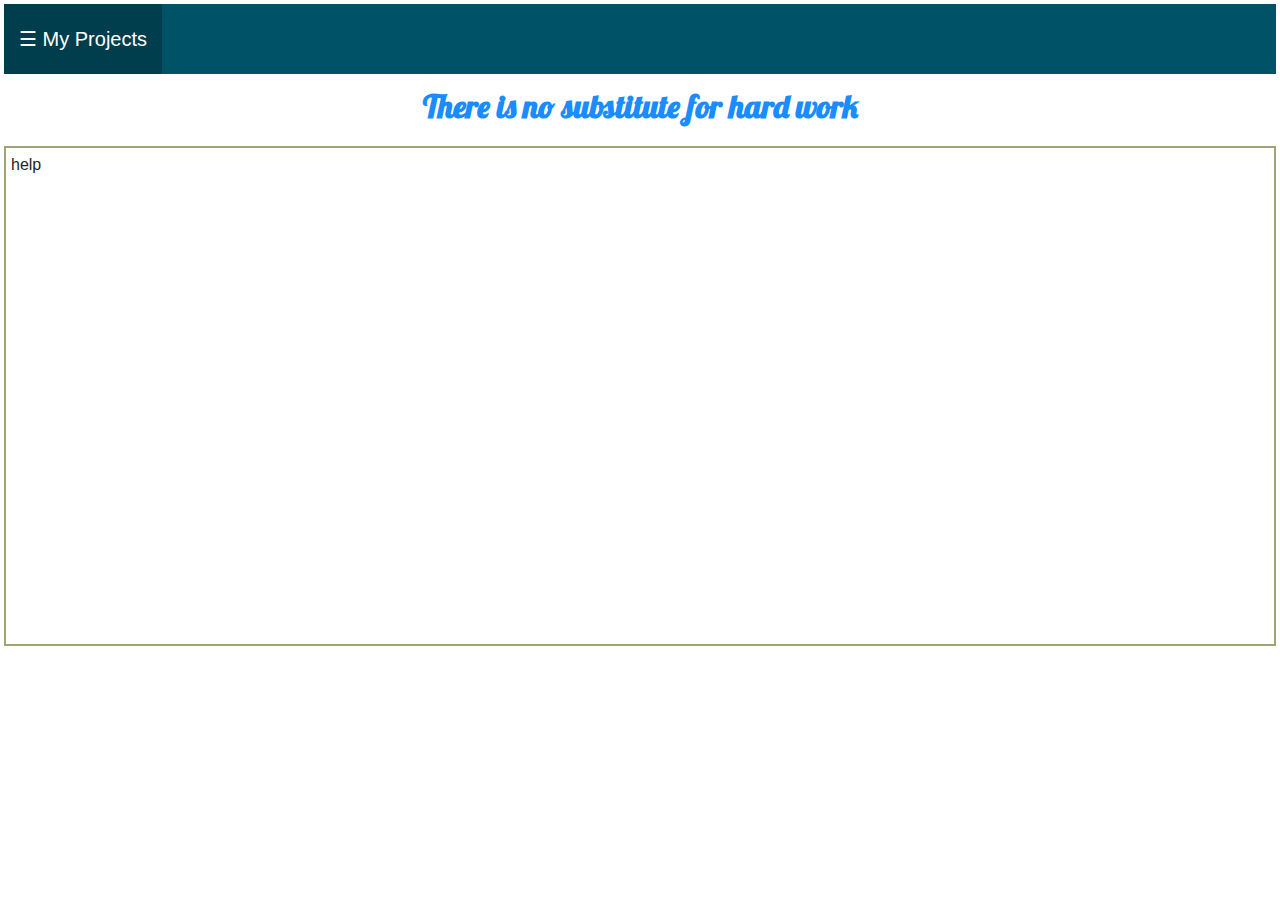
==== dashboard.html @ d2923364 "3rd" ====
<!doctype html>
<html lang="en">
  <head>
    <!-- Required meta tags -->
    <meta charset="utf-8">
    <meta name="viewport" content="width=device-width, initial-scale=1, shrink-to-fit=no">
    <link rel="stylesheet" href="dashboard.css">
    <!-- Bootstrap CSS -->
    <link rel="stylesheet" href="https://maxcdn.bootstrapcdn.com/bootstrap/4.0.0/css/bootstrap.min.css" integrity="sha384-Gn5384xqQ1aoWXA+058RXPxPg6fy4IWvTNh0E263XmFcJlSAwiGgFAW/dAiS6JXm" crossorigin="anonymous">
    
    <link href="https://fonts.googleapis.com/css?family=Lobster|Pacifico" rel="stylesheet">
      
    <link rel="stylesheet" href="https://cdnjs.cloudflare.com/ajax/libs/font-awesome/4.7.0/css/font-awesome.min.css">  
    <title>Dashboard</title>
  </head>
  <body>
    <div id="mySidebar" class="sidebar">
  <a href="javascript:void(0)" class="closebtn" onclick="closeNav()"> 
<button class="openbtn" id="but" onclick="openNav()">My Projects ×</button>      
      </a>
  <a href="#">Project 1</a>
  <a href="#">Project 2</a>
  <a href="#">Project 3</a>
  <a href="#">Project 4</a>
</div>

<div id="main" >
    <div class="nav">
  <button class="openbtn" onclick="openNav()">☰ My Projects</button>
    </div>
    <div class="body-1" id="boy">
  <h2>There is no substitute for hard work</h2>
    </div>
    <div class="project-body" id="bod">
    
    help
    </div>
</div>
<script>
function openNav() {
  document.getElementById("mySidebar").style.width = "225px";
  document.getElementById("bod").style.paddingLeft = "225px";
    document.getElementById("boy").style.paddingLeft = "225px";
}

function closeNav() {
  document.getElementById("mySidebar").style.width = "0";
  document.getElementById("bod").style.paddingLeft= "0";
  document.getElementById("boy").style.paddingLeft= "0";
}
</script>

         
      
    <script src="https://code.jquery.com/jquery-3.2.1.slim.min.js" integrity="sha384-KJ3o2DKtIkvYIK3UENzmM7KCkRr/rE9/Qpg6aAZGJwFDMVNA/GpGFF93hXpG5KkN" crossorigin="anonymous"></script>
    <script src="https://cdnjs.cloudflare.com/ajax/libs/popper.js/1.12.9/umd/popper.min.js" integrity="sha384-ApNbgh9B+Y1QKtv3Rn7W3mgPxhU9K/ScQsAP7hUibX39j7fakFPskvXusvfa0b4Q" crossorigin="anonymous"></script>
    <script src="https://maxcdn.bootstrapcdn.com/bootstrap/4.0.0/js/bootstrap.min.js" integrity="sha384-JZR6Spejh4U02d8jOt6vLEHfe/JQGiRRSQQxSfFWpi1MquVdAyjUar5+76PVCmYl" crossorigin="anonymous"></script>
  </body>
</html>
---- dashboard.css ----
html {
    margin: auto;
    display: block;
    height: 100%;
}
.sidebar {
  height: 100%;
  width: 0;
  position: fixed;
  z-index: 1;
  top: 0;
  left: 0;
  background-color:#005266;
  overflow-x: hidden;
  transition: 0.5s;
  padding-top: 60px;
}

.sidebar a {
  padding: 8px 8px 8px 32px;
  text-decoration: none;
  font-size: 25px;
  color: #1f1f14;
  display: block;
  transition: 0.3s;
    font-family: 'Pacifico', cursive;
    font-weight: 600;
    margin-bottom: 15px;
}

.sidebar a:hover {
  color: #f1f1f1;
 text-decoration: none;
}

.sidebar .closebtn {
  position: absolute;
  top: 0;
}

.openbtn {
  font-size: 20px;
  cursor: pointer;
  background-color: #003d4d;
  color: white;
  padding: 10px 15px;
  border: none;
}


#main {
  transition: margin-left .5s;
  padding: 4px;
    width: 100%;
    height: 100%;
    position: absolute;
    display: block;
}

/* On smaller screens, where height is less than 450px, change the style of the sidenav (less padding and a smaller font size) */
@media screen and (max-height: 450px) {
  .sidebar {padding-top: 15px;}
  .sidebar a {font-size: 18px;}
}

.nav {
    padding:0px;
    display: block;
    background-color:#005266;
    height: 70px;
    margin: 0px;
    width: 100%;
}
h2 {
    text-align: center;
    font-family: 'Lobster', cursive !important;
    color: #1a8cff !important;
    font-weight: 800 !important;
    font-stretch: expanded !important;
    width: 100%
    
}
.body-1 {
    padding: 13px;
    width: 100%;
}

.project-body {
    border: 2px solid #a3a375;
    padding: 5px;
    height: 500px;
    width:100%;
}

#but {
    margin-bottom: 10px;
}
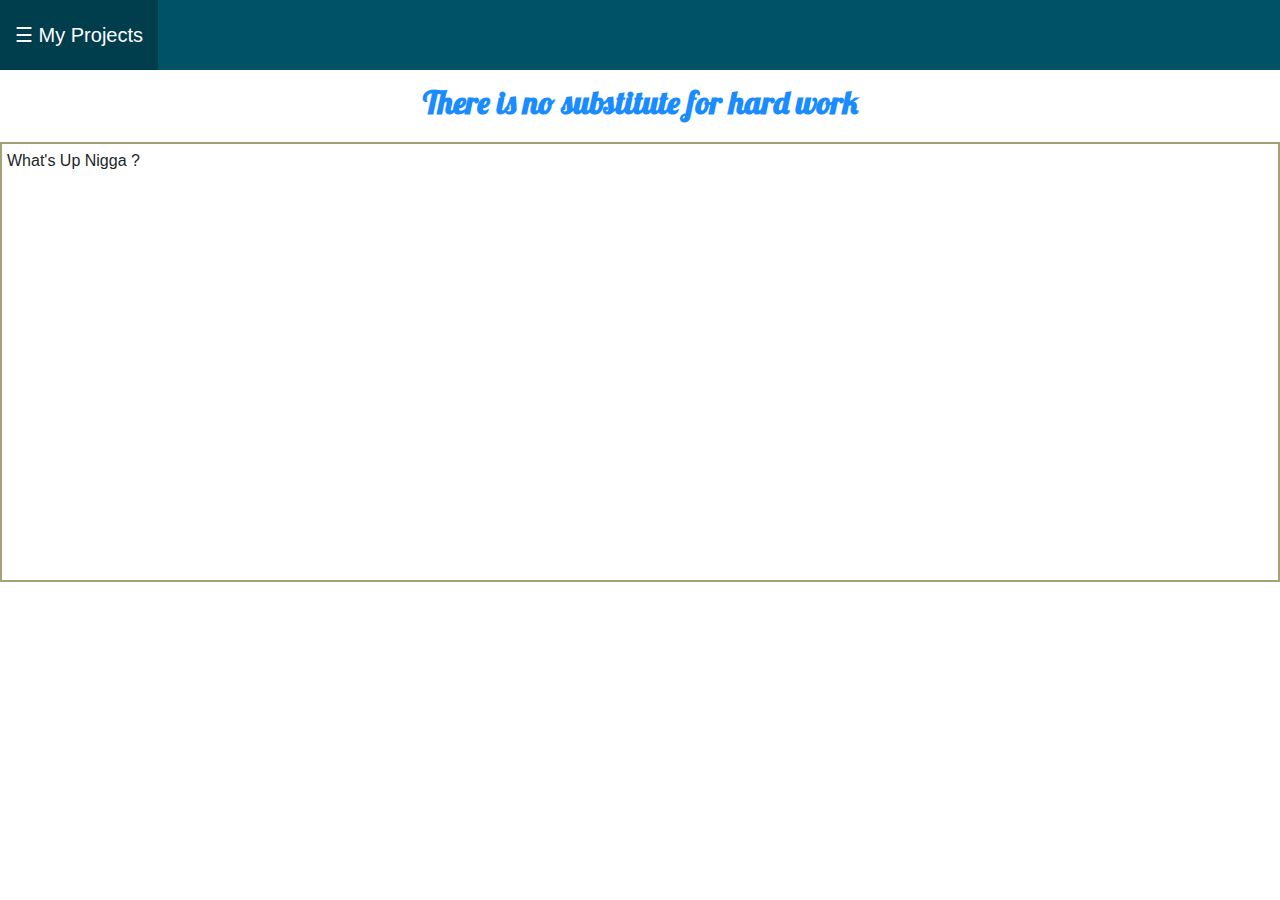
==== commit f89cebb5: "3rd" ====
--- a/dashboard.html
+++ b/dashboard.html
@@ -33,7 +33,7 @@
     </div>
     <div class="project-body" id="bod">
     
-    help
+    What's Up Nigga ?
     </div>
 </div>
 <script>
@@ -41,12 +41,17 @@
   document.getElementById("mySidebar").style.width = "225px";
   document.getElementById("bod").style.paddingLeft = "225px";
     document.getElementById("boy").style.paddingLeft = "225px";
+    document.getElementById("bod").style.height = "400px";
+    document.getElementById("main").style.position ="fixed";
 }
 
 function closeNav() {
   document.getElementById("mySidebar").style.width = "0";
   document.getElementById("bod").style.paddingLeft= "0";
   document.getElementById("boy").style.paddingLeft= "0";
+    document.getElementById("bod").style.height = "440px";
+    
+    document.getElementById("main").style.position ="absolute";
 }
 </script>
 
--- a/dashboard.css
+++ b/dashboard.css
@@ -50,7 +50,6 @@
 
 #main {
   transition: margin-left .5s;
-  padding: 4px;
     width: 100%;
     height: 100%;
     position: absolute;
@@ -88,12 +87,15 @@
 .project-body {
     border: 2px solid #a3a375;
     padding: 5px;
-    height: 500px;
+    height: 440px;
     width:100%;
 }
 
 #but {
     margin-bottom: 10px;
+    padding: 0;
+    color: unset;
+    height: fit-content;
 }
 
 
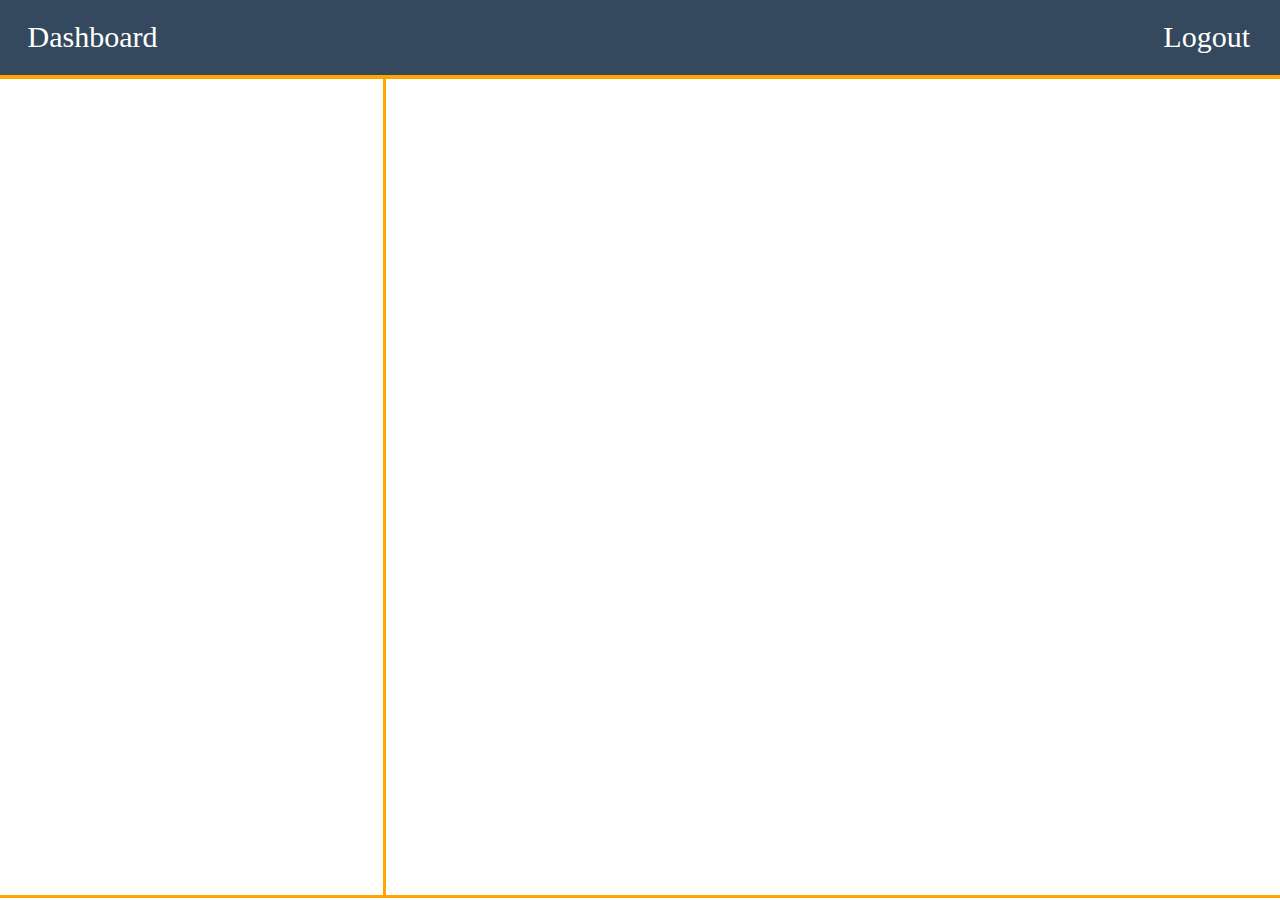
==== commit 479dab74: "4th" ====
--- a/dashboard.html
+++ b/dashboard.html
@@ -1,64 +1,26 @@
-<!doctype html>
-<html lang="en">
-  <head>
-    <!-- Required meta tags -->
-    <meta charset="utf-8">
-    <meta name="viewport" content="width=device-width, initial-scale=1, shrink-to-fit=no">
+<html>
+    <head>
+    <title>Dashboard</title>
+        <meta name="viewport" content="width=device-width, initial-scale=1">
+        <link rel="stylesheet" href="https://use.fontawesome.com/releases/v5.7.1/css/all.css" integrity="sha384-fnmOCqbTlWIlj8LyTjo7mOUStjsKC4pOpQbqyi7RrhN7udi9RwhKkMHpvLbHG9Sr" crossorigin="anonymous">
     <link rel="stylesheet" href="dashboard.css">
-    <!-- Bootstrap CSS -->
-    <link rel="stylesheet" href="https://maxcdn.bootstrapcdn.com/bootstrap/4.0.0/css/bootstrap.min.css" integrity="sha384-Gn5384xqQ1aoWXA+058RXPxPg6fy4IWvTNh0E263XmFcJlSAwiGgFAW/dAiS6JXm" crossorigin="anonymous">
-    
-    <link href="https://fonts.googleapis.com/css?family=Lobster|Pacifico" rel="stylesheet">
-      
-    <link rel="stylesheet" href="https://cdnjs.cloudflare.com/ajax/libs/font-awesome/4.7.0/css/font-awesome.min.css">  
-    <title>Dashboard</title>
-  </head>
-  <body>
-    <div id="mySidebar" class="sidebar">
-  <a href="javascript:void(0)" class="closebtn" onclick="closeNav()"> 
-<button class="openbtn" id="but" onclick="openNav()">My Projects ×</button>      
-      </a>
-  <a href="#">Project 1</a>
-  <a href="#">Project 2</a>
-  <a href="#">Project 3</a>
-  <a href="#">Project 4</a>
-</div>
-
-<div id="main" >
-    <div class="nav">
-  <button class="openbtn" onclick="openNav()">☰ My Projects</button>
+    </head>
+    <body>
+    <div class="outer" > 
+        <div class="navtag">
+           <a href="dashboard.html" ><i class="fas fa-globe"></i>&nbsp;<span>Dashboard</span></a>
+           <a href="index.html" style="display:inline;float: right;">Logout</a>
+        </div>
+        <div class="bodyinner">
+        <div class="left">
+            
+            
+        </div>
+        <div class="right">
+            
+            
+        </div>
+        </div>
     </div>
-    <div class="body-1" id="boy">
-  <h2>There is no substitute for hard work</h2>
-    </div>
-    <div class="project-body" id="bod">
-    
-    What's Up Nigga ?
-    </div>
-</div>
-<script>
-function openNav() {
-  document.getElementById("mySidebar").style.width = "225px";
-  document.getElementById("bod").style.paddingLeft = "225px";
-    document.getElementById("boy").style.paddingLeft = "225px";
-    document.getElementById("bod").style.height = "400px";
-    document.getElementById("main").style.position ="fixed";
-}
-
-function closeNav() {
-  document.getElementById("mySidebar").style.width = "0";
-  document.getElementById("bod").style.paddingLeft= "0";
-  document.getElementById("boy").style.paddingLeft= "0";
-    document.getElementById("bod").style.height = "440px";
-    
-    document.getElementById("main").style.position ="absolute";
-}
-</script>
-
-         
-      
-    <script src="https://code.jquery.com/jquery-3.2.1.slim.min.js" integrity="sha384-KJ3o2DKtIkvYIK3UENzmM7KCkRr/rE9/Qpg6aAZGJwFDMVNA/GpGFF93hXpG5KkN" crossorigin="anonymous"></script>
-    <script src="https://cdnjs.cloudflare.com/ajax/libs/popper.js/1.12.9/umd/popper.min.js" integrity="sha384-ApNbgh9B+Y1QKtv3Rn7W3mgPxhU9K/ScQsAP7hUibX39j7fakFPskvXusvfa0b4Q" crossorigin="anonymous"></script>
-    <script src="https://maxcdn.bootstrapcdn.com/bootstrap/4.0.0/js/bootstrap.min.js" integrity="sha384-JZR6Spejh4U02d8jOt6vLEHfe/JQGiRRSQQxSfFWpi1MquVdAyjUar5+76PVCmYl" crossorigin="anonymous"></script>
-  </body>
+    </body>
 </html>--- a/dashboard.css
+++ b/dashboard.css
@@ -1,101 +1,65 @@
-html {
+html,body {
+    margin: 0px;
+    padding: 0px;
+    width: 100%;
+    height: 100%;
+    overflow-y: hidden;
+}
+.navtag {
+    background-color: #34495e;
+    width: 100%;
     margin: auto;
-    display: block;
-    height: 100%;
-}
-.sidebar {
-  height: 100%;
-  width: 0;
-  position: fixed;
-  z-index: 1;
-  top: 0;
-  left: 0;
-  background-color:#005266;
-  overflow-x: hidden;
-  transition: 0.5s;
-  padding-top: 60px;
+    height: 60px;
+    font-size: 30px;
+    border-bottom: 4px solid orange;
+    padding-top: 20px;
 }
 
-.sidebar a {
-  padding: 8px 8px 8px 32px;
-  text-decoration: none;
-  font-size: 25px;
-  color: #1f1f14;
-  display: block;
-  transition: 0.3s;
-    font-family: 'Pacifico', cursive;
-    font-weight: 600;
-    margin-bottom: 15px;
+.outer {
+    width: inherit;
+    height: inherit;
+    display: flex;
+    flex-direction: column;
+    margin: 0;
+    padding: 0;
+}
+.navtag a {
+    color: white;
+    text-decoration: none;
+    margin-right: 30px;
+    margin-left: 20px;
 }
 
-.sidebar a:hover {
-  color: #f1f1f1;
- text-decoration: none;
+.bodyinner {
+    display: flex;
+    flex-direction: row;
+    width: inherit;
+    height: inherit;
 }
 
-.sidebar .closebtn {
-  position: absolute;
-  top: 0;
+.left {
+    width: 33%;
+    height: 99.4%;
+    border-right: 3px solid orange;
+    border-bottom: 3px solid orange;
+}
+.right {
+    width: 77%;
+    height:  99.4%;
+    border-bottom: 3px solid orange;
 }
 
-.openbtn {
-  font-size: 20px;
-  cursor: pointer;
-  background-color: #003d4d;
-  color: white;
-  padding: 10px 15px;
-  border: none;
+@media only screen and (max-width: 300px)
+{
+    body {
+        display: none;
+    } 
+}
+@media only screen and (max-width: 321px)
+{
+    span{
+        display:none;
+    }  
 }
 
 
-#main {
-  transition: margin-left .5s;
-    width: 100%;
-    height: 100%;
-    position: absolute;
-    display: block;
-}
-
-/* On smaller screens, where height is less than 450px, change the style of the sidenav (less padding and a smaller font size) */
-@media screen and (max-height: 450px) {
-  .sidebar {padding-top: 15px;}
-  .sidebar a {font-size: 18px;}
-}
-
-.nav {
-    padding:0px;
-    display: block;
-    background-color:#005266;
-    height: 70px;
-    margin: 0px;
-    width: 100%;
-}
-h2 {
-    text-align: center;
-    font-family: 'Lobster', cursive !important;
-    color: #1a8cff !important;
-    font-weight: 800 !important;
-    font-stretch: expanded !important;
-    width: 100%
-    
-}
-.body-1 {
-    padding: 13px;
-    width: 100%;
-}
-
-.project-body {
-    border: 2px solid #a3a375;
-    padding: 5px;
-    height: 440px;
-    width:100%;
-}
-
-#but {
-    margin-bottom: 10px;
-    padding: 0;
-    color: unset;
-    height: fit-content;
-}
-
-
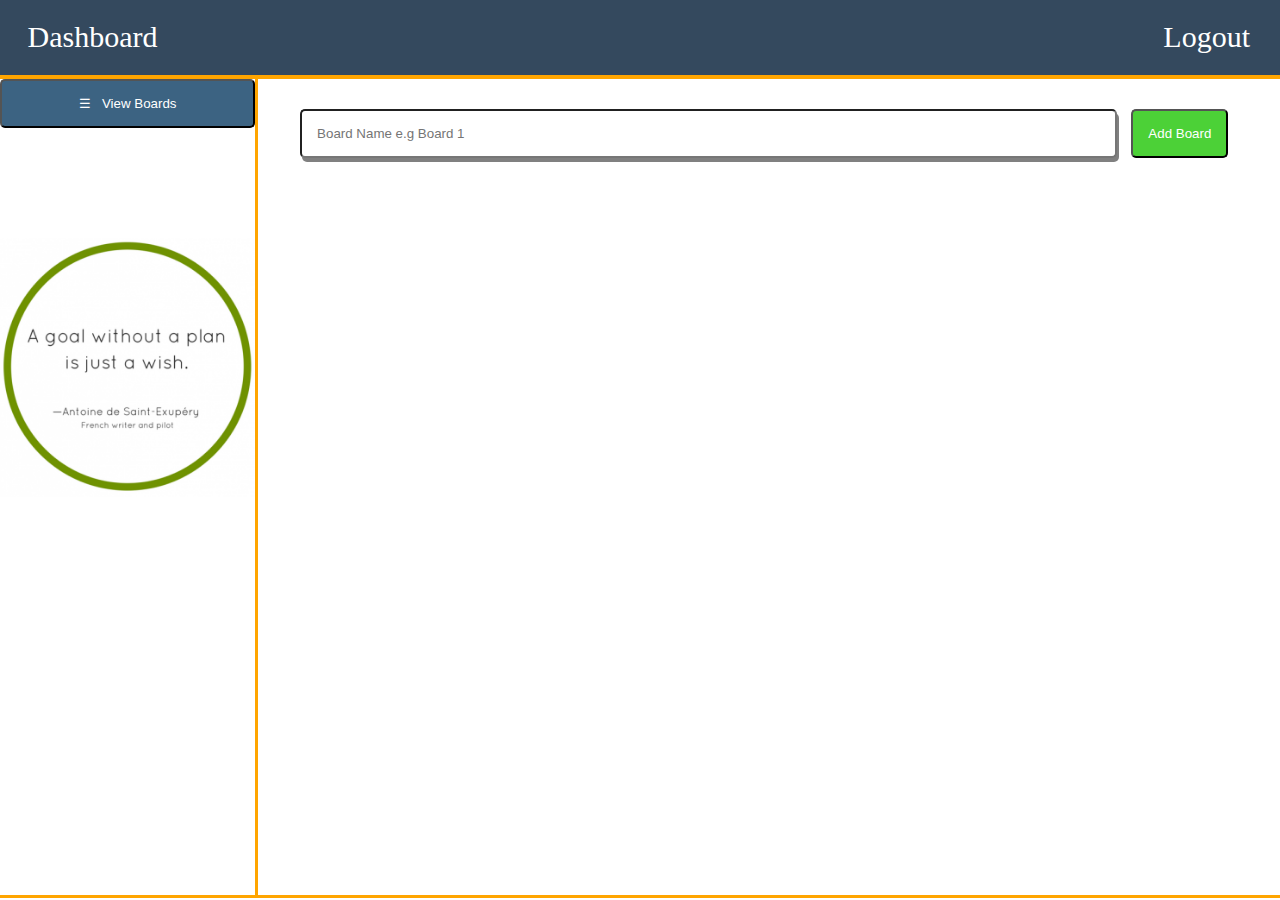
==== commit b545e445: "5th" ====
--- a/dashboard.html
+++ b/dashboard.html
@@ -4,23 +4,77 @@
         <meta name="viewport" content="width=device-width, initial-scale=1">
         <link rel="stylesheet" href="https://use.fontawesome.com/releases/v5.7.1/css/all.css" integrity="sha384-fnmOCqbTlWIlj8LyTjo7mOUStjsKC4pOpQbqyi7RrhN7udi9RwhKkMHpvLbHG9Sr" crossorigin="anonymous">
     <link rel="stylesheet" href="dashboard.css">
+        
+    <link href="https://fonts.googleapis.com/css?family=Oswald|Roboto+Condensed:700" rel="stylesheet">
+        
     </head>
     <body>
     <div class="outer" > 
         <div class="navtag">
-           <a href="dashboard.html" ><i class="fas fa-globe"></i>&nbsp;<span>Dashboard</span></a>
+           <a href="dashboard.html" ><i class="fas fa-globe"></i>&nbsp;<span id="dash">Dashboard</span></a>
            <a href="index.html" style="display:inline;float: right;">Logout</a>
         </div>
         <div class="bodyinner">
-        <div class="left">
+        <div class="left" id="left1">
+         <div class="sidebarbutton">
+         <button id="sidebutton" type="button" onclick="opensidebar()">☰ &nbsp; View Boards</button> 
+         </div>
+         <div class="image-1" id="image-11">
+         <img src="project-management-increases-the-probability-of-project-being-completed-on-time-by-15.-2-1-296x300.png">   
             
-            
+         </div>
+         <div class="sidebar" id="key">
+         <h2>Boards <button type="button" id="closes"onclick="closesidebar()">&times;</button></h2>
+         <ul id="demo">
+         <l1><a onclick="showproj()">Board 1</a></l1>
+         <l1>Board 2</l1>
+         <l1>Board 3</l1>
+         </ul>
+        </div>       
         </div>
         <div class="right">
-            
-            
+        <div class="addbox">
+        <form action="#" method="get" id="form-1">
+            <input type="text" name="addboard" placeholder="Board Name e.g Board 1" class="addboard" id="inp" required>
+            <button type="button" class="addboard" style="background-color: #4cd137;color: white;" onclick="adding()">Add Board</button>
+        </form>    
+        </div>  
+        <div class="bodyOfBoard" id="proj1">
+        <h3>Project 1 : </h3>
+            <h4>Project Name : Frontend Development</h4>
+            <h4>Time Left : 4hrs</h4>
+        <p id="Project1">Front-end web development, also known as client-side development is the practice of producing HTML, CSS and JavaScript for a website or Web Application so that a user can see and interact with them directly. The challenge associated with front end development is that the tools and techniques used to create the front end of a website change constantly and so the developer needs to constantly be aware of how the field is developing.</p><br>
+        <button type="button" style="background-color: #4cd137;color: white;border-radius: 5px;padding: 15px;">Start Project</button>
+        </div>    
         </div>
         </div>
     </div>
+        <script>
+        function adding() {
+            var list = document.getElementById('demo');
+            var boardName = document.getElementById('inp').value;
+            var entry = document.createElement('l1');
+            entry.appendChild(document.createTextNode(boardName));
+            list.appendChild(entry);
+        }
+        
+        function opensidebar() {
+             document.getElementById("key").style.display = "flex";
+             document.getElementById("sidebutton").style.display = "none";
+            document.getElementById("image-11").style.display = "none";
+             document.getElementById("left1").style.backgroundColor = "#1289A7";
+            
+        }
+            function showproj() {
+               document.getElementById("proj1").style.display = "block"; 
+            }
+            
+        function closesidebar() {
+             document.getElementById("key").style.display = "none";
+             document.getElementById("sidebutton").style.display = "block";
+            document.getElementById("image-11").style.display = "block";
+            document.getElementById("left1").style.backgroundColor = "white";
+        }
+        </script>
     </body>
 </html>--- a/dashboard.css
+++ b/dashboard.css
@@ -38,15 +38,19 @@
 }
 
 .left {
-    width: 33%;
+    width: 20%;
     height: 99.4%;
     border-right: 3px solid orange;
     border-bottom: 3px solid orange;
+    overflow-y: scroll;
 }
 .right {
-    width: 77%;
+    width: 80%;
     height:  99.4%;
     border-bottom: 3px solid orange;
+    display: flex;
+    flex-direction: column;
+    overflow-y: scroll;
 }
 
 @media only screen and (max-width: 300px)
@@ -55,11 +59,130 @@
         display: none;
     } 
 }
-@media only screen and (max-width: 321px)
+@media only screen and (max-width: 755px)
 {
+    .left {
+        width: 35%;
+    } 
+    .right {
+        width:65%;
+    }
+}
+@media only screen and (max-width: 400px)
+{
+    #sidebutton {
+        padding: 15px 0px!important;
+    }
     span{
         display:none;
-    }  
+    }
+    #inp {
+        width: 80%
+    }
+}
+.sidebar {
+    display: none;
+    background-color: #1289A7;
+    flex-direction: column;
+    align-items: center;
+    color: white;
+}
+ul {
+    display: flex;
+     flex-direction: column;
+    align-items: center;
+    justify-content: center;
+    width: 100%;
+    padding: 0px;
+}
+h2 {
+    width: 100%;
+    display: block;
+    text-align: center;
+    font-size: 30px;
+    margin-bottom: 30px;
+    font-family: 'Roboto Condensed', sans-serif;
+}
+l1:hover {
+  background-color: #1B1464;
+}
+l1 {
+    display: block;
+    width: 100%;
+    margin-bottom: 30px;
+    text-align: center;
+    font-size: 20px;
+    font-family: 'Oswald', sans-serif;
+    padding: 20px 0px;
+    color: white;
+    cursor: pointer;
+}
+.sidebarbutton {
+    margin: 0px;
+    
+}
+#sidebutton {
+    display: block;
+    width: 100%;
+    border-radius: 5px;
+    padding: 15px;
+    background-color: #3c6382;
+    color: white;
+    cursor: pointer;
+        
+}
+#closes {
+    border: none;
+    outline: none;
+    background-color:#1289A7;
+    font-size: 25px;
+    color: white;
+    cursor: pointer;
+}
+#closes :hover {
+    background-color: #0c2461;
 }
 
+.addbox {
+   /* display: flex;
+    flex-direction: row;
+    align-items: center;
+    justify-content: center;
+    margin: 40px auto;*/
+    width: 100%;
+    
+}
+form {
+    width: 100%;
+    text-align: center;
+    margin-top: 20px;
+    /*display: flex;
+    justify-content: center;
+    align-items: center;*/
+}
+#inp {
+    width: 80%;
+    margin: auto;
+    box-shadow: 2px 4px grey;
+}
+.addboard {
+    padding: 15px;
+    margin: 10px;
+    border-radius: 5px;
+}
 
+.bodyOfBoard {
+    margin: 15px;
+    border: 2px solid darkgrey;
+    box-shadow: 4px 3px grey;
+    padding: 20px;
+}
+img{
+    width: 100%;
+    height: inherit;
+    margin:110px auto;
+}
+
+#proj1 {
+    display: none;
+}